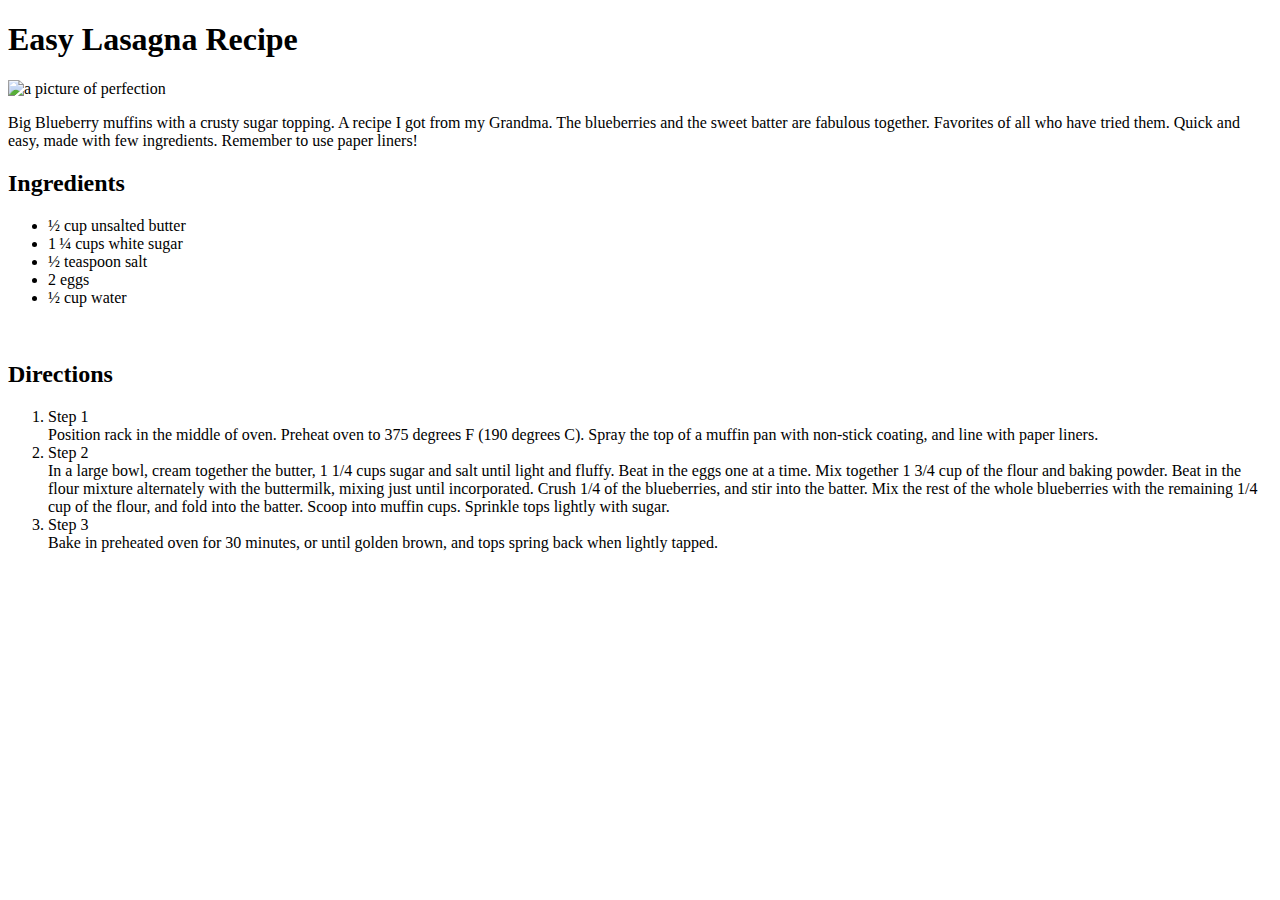
==== recipes/blueberrymuffin.html @ 025a8821 "added blueberrymuffin recipe" ====
<!DOCTYPE html>
<html lang="en">

<head>
    <meta charset="UTF-8">
    <meta http-equiv="X-UA-Compatible" content="IE=edge">
    <meta name="viewport" content="width=device-width, initial-scale=1.0">
    <title>Easy Lasagna Recipe | Odin Recipes</title>
</head>

<body>
    <h1>Easy Lasagna Recipe</h1>
    <img src="https://www.biggerbolderbaking.com/wp-content/uploads/2020/05/Bakery-Style-Lemon-Blueberry-Muffins-WS-Thumbnail.jpg"
        alt="a picture of perfection" />
    <p>Big Blueberry muffins with a crusty sugar topping. A recipe I got from my Grandma. The blueberries and the sweet batter are fabulous together. Favorites of all who have tried them. Quick and easy, made with few ingredients. Remember to use paper liners!</p>
    <h2>Ingredients</h2>
    <ul>
        <li>½ cup unsalted butter</li>
        <li>1 ¼ cups white sugar</li>
        <li>½ teaspoon salt</li>
        <li>2 eggs</li>
        <li> ½ cup water</li>
    </ul>
    <br />
    <h2>Directions</h2>
    <ol>
        <li>Step 1<br />
            Position rack in the middle of oven. Preheat oven to 375 degrees F (190 degrees C). Spray the top of a muffin pan with non-stick coating, and line with paper liners.</li>

        <li>Step 2<br />
            In a large bowl, cream together the butter, 1 1/4 cups sugar and salt until light and fluffy. Beat in the eggs one at a time. Mix together 1 3/4 cup of the flour and baking powder. Beat in the flour mixture alternately with the buttermilk, mixing just until incorporated. Crush 1/4 of the blueberries, and stir into the batter. Mix the rest of the whole blueberries with the remaining 1/4 cup of the flour, and fold into the batter. Scoop into muffin cups. Sprinkle tops lightly with sugar.</li>
            
            <li>Step 3<br />
            Bake in preheated oven for 30 minutes, or until golden brown, and tops spring back when lightly tapped.</li>
    </ol>

</body>

</html>
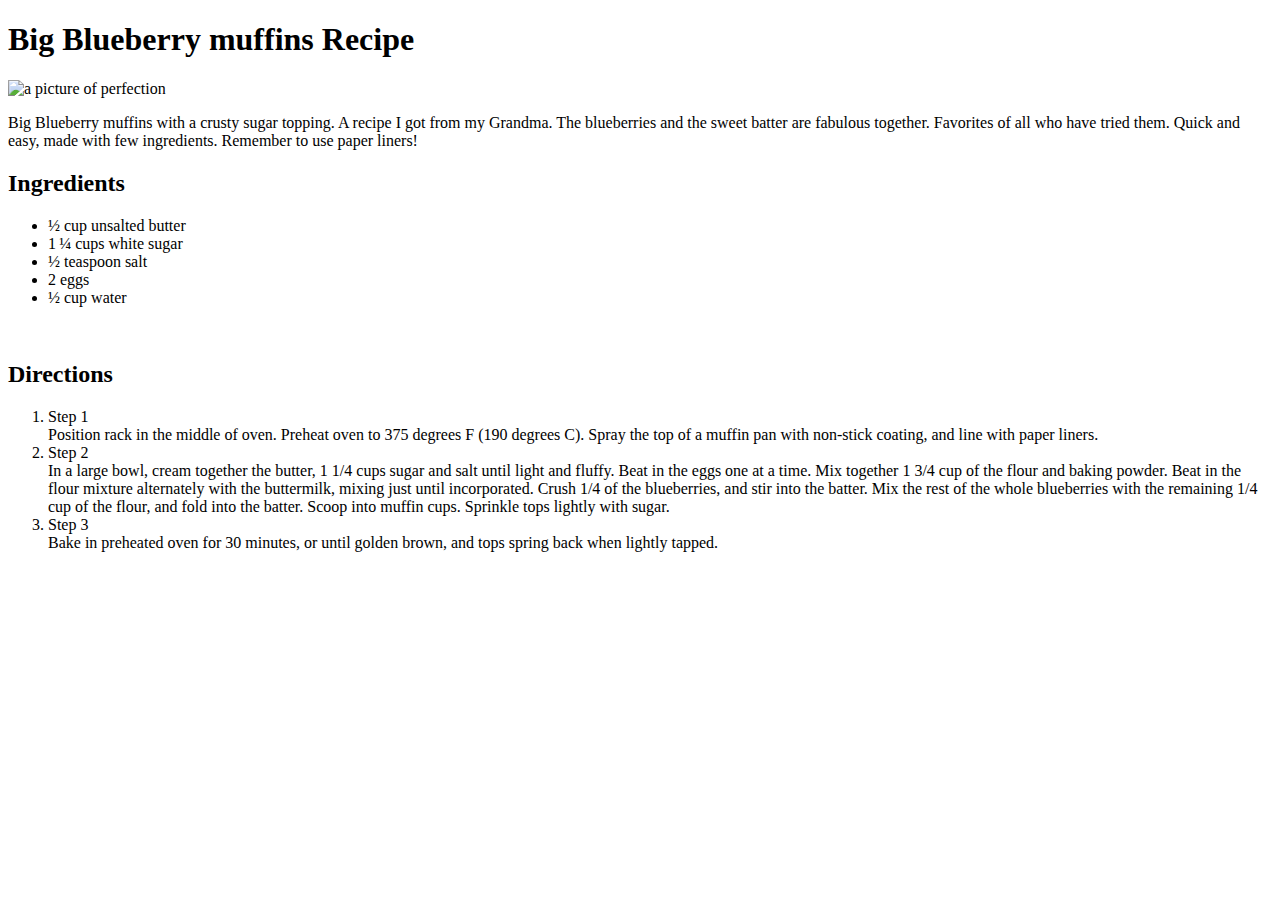
==== commit 14cf50a8: "edit index and blueberrymuffin" ====
--- a/recipes/blueberrymuffin.html
+++ b/recipes/blueberrymuffin.html
@@ -5,14 +5,16 @@
     <meta charset="UTF-8">
     <meta http-equiv="X-UA-Compatible" content="IE=edge">
     <meta name="viewport" content="width=device-width, initial-scale=1.0">
-    <title>Easy Lasagna Recipe | Odin Recipes</title>
+    <title>Big Blueberry muffins Recipe | Odin Recipes</title>
 </head>
 
 <body>
-    <h1>Easy Lasagna Recipe</h1>
+    <h1>Big Blueberry muffins Recipe</h1>
     <img src="https://www.biggerbolderbaking.com/wp-content/uploads/2020/05/Bakery-Style-Lemon-Blueberry-Muffins-WS-Thumbnail.jpg"
         alt="a picture of perfection" />
-    <p>Big Blueberry muffins with a crusty sugar topping. A recipe I got from my Grandma. The blueberries and the sweet batter are fabulous together. Favorites of all who have tried them. Quick and easy, made with few ingredients. Remember to use paper liners!</p>
+    <p>Big Blueberry muffins with a crusty sugar topping. A recipe I got from my Grandma. The blueberries and the sweet
+        batter are fabulous together. Favorites of all who have tried them. Quick and easy, made with few ingredients.
+        Remember to use paper liners!</p>
     <h2>Ingredients</h2>
     <ul>
         <li>½ cup unsalted butter</li>
@@ -25,12 +27,17 @@
     <h2>Directions</h2>
     <ol>
         <li>Step 1<br />
-            Position rack in the middle of oven. Preheat oven to 375 degrees F (190 degrees C). Spray the top of a muffin pan with non-stick coating, and line with paper liners.</li>
+            Position rack in the middle of oven. Preheat oven to 375 degrees F (190 degrees C). Spray the top of a
+            muffin pan with non-stick coating, and line with paper liners.</li>
 
         <li>Step 2<br />
-            In a large bowl, cream together the butter, 1 1/4 cups sugar and salt until light and fluffy. Beat in the eggs one at a time. Mix together 1 3/4 cup of the flour and baking powder. Beat in the flour mixture alternately with the buttermilk, mixing just until incorporated. Crush 1/4 of the blueberries, and stir into the batter. Mix the rest of the whole blueberries with the remaining 1/4 cup of the flour, and fold into the batter. Scoop into muffin cups. Sprinkle tops lightly with sugar.</li>
-            
-            <li>Step 3<br />
+            In a large bowl, cream together the butter, 1 1/4 cups sugar and salt until light and fluffy. Beat in the
+            eggs one at a time. Mix together 1 3/4 cup of the flour and baking powder. Beat in the flour mixture
+            alternately with the buttermilk, mixing just until incorporated. Crush 1/4 of the blueberries, and stir into
+            the batter. Mix the rest of the whole blueberries with the remaining 1/4 cup of the flour, and fold into the
+            batter. Scoop into muffin cups. Sprinkle tops lightly with sugar.</li>
+
+        <li>Step 3<br />
             Bake in preheated oven for 30 minutes, or until golden brown, and tops spring back when lightly tapped.</li>
     </ol>
 
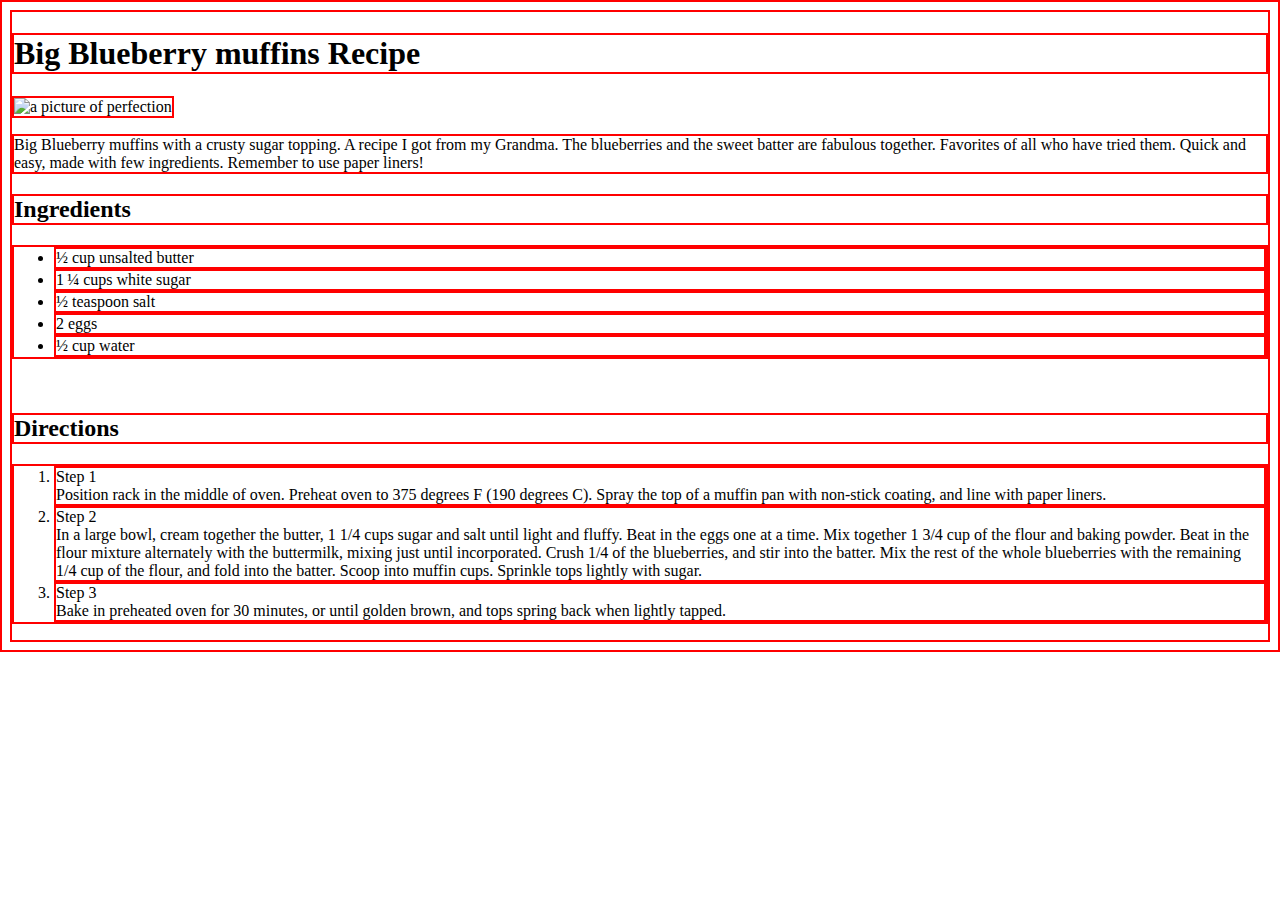
==== commit 1ea97299: "updated various" ====
--- a/recipes/blueberrymuffin.html
+++ b/recipes/blueberrymuffin.html
@@ -6,6 +6,7 @@
     <meta http-equiv="X-UA-Compatible" content="IE=edge">
     <meta name="viewport" content="width=device-width, initial-scale=1.0">
     <title>Big Blueberry muffins Recipe | Odin Recipes</title>
+    <link rel="stylesheet" href="../styles/styles.css">
 </head>
 
 <body>
--- a/styles/styles.css
+++ b/styles/styles.css
@@ -0,0 +1,25 @@
+* {
+    color: black;
+    border: 2px solid red;
+}
+
+html {
+    box-sizing:inherit;
+}
+
+div {
+    padding-left: 15pt;
+}
+
+img {
+    width: 500px;
+}
+
+.box {
+    border: 5px solid rebeccapurple;
+    background-color: lightgray;
+    padding: 40px;
+    margin: 40px;
+    width: 300px;
+    height: 150px;
+  }